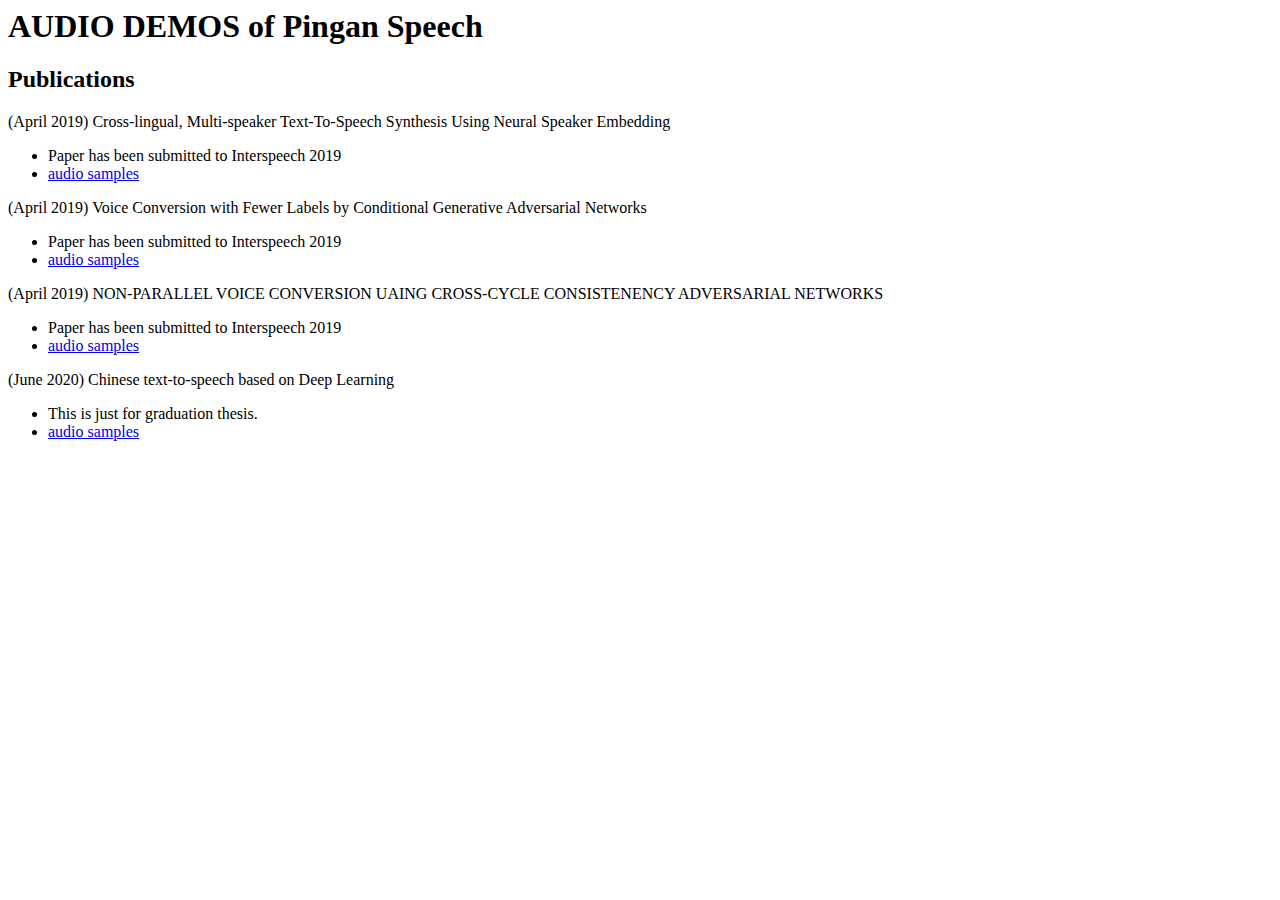
==== index.html @ 06ac0140 "add index.html" ====
<html>

<head>
  <meta charset="UTF-8">
  <title>Audio samples related to Pingan speech innovation section.</title>
  <link rel="stylesheet" type="text/css" href="stylesheet.css" />
  <!-- <link rel="shortcut icon" href="images/taco.png"> -->
</head>

<body>
  <h1>
    <!-- <img src="images/taco.png"/><img src="images/tron.png"/><br/> -->
    AUDIO DEMOS of Pingan Speech
  </h1>
  <h2>Publications</h2>
  <article>
    <header>
      <span class="paper_date">(April 2019)</span>
      <span class="paper_title">Cross-lingual, Multi-speaker Text-To-Speech Synthesis Using Neural Speaker
        Embedding</span>
      <ul>
        <!-- <li><a href="https://arxiv.org/abs/1703.10135">paper</a></li> -->
        <li>Paper has been submitted to Interspeech 2019</li>
        <li><a href="publications/cross_multi_tts/index.html">audio samples</a></li>
      </ul>
    </header>
  </article>

  <article>
    <header>
      <span class="paper_date">(April 2019)</span>
      <span class="paper_title">Voice Conversion with Fewer Labels by Conditional Generative Adversarial Networks</span>
      <ul>
        <!-- <li><a href="https://arxiv.org/abs/1711.00520">paper</a></li> -->
        <li>Paper has been submitted to Interspeech 2019</li>
        <li><a href="publications/vc_fewer_labels/index.html">audio samples</a></li>
      </ul>
    </header>
  </article>

  <article>
    <header>
      <span class="paper_date">(April 2019)</span>
      <span class="paper_title">NON-PARALLEL VOICE CONVERSION UAING CROSS-CYCLE CONSISTENENCY ADVERSARIAL
        NETWORKS</span>
      <ul>
        <!-- <li><a href="https://research.googleblog.com/2017/12/tacotron-2-generating-human-like-speech.html">blog post</a></li> -->
        <!-- <li><a href="https://arxiv.org/abs/1712.05884">paper</a></li> -->
        <li>Paper has been submitted to Interspeech 2019</li>
        <li><a href="publications/cc_gan_vc/index.html">audio samples</a></li>
      </ul>
    </header>
  </article>

  <article>
      <header>
        <span class="paper_date">(June 2020)</span>
        <span class="paper_title">Chinese text-to-speech based on Deep Learning</span>
        <ul>
          <!-- <li><a href="https://arxiv.org/abs/1703.10135">paper</a></li> -->
          <li>This is just for graduation thesis.</li>
          <li><a href="publications/tacotron2_chinese/index.html">audio samples</a></li>
        </ul>
      </header>
  </article>
<!--
  <article>
    <header>
      <span class="paper_date">(June 2020)</span>
      <span class="paper_title">Chinese Voice Conversion with Fewer Labels by Conditional Generative Adversarial Networks</span>
      <ul>
        <li>This is just for graduation thesis.</li>
        <li><a href="publications/chinese_vc_fewer_labels/index.html">audio samples</a></li>
      </ul>
    </header>
</article>
-->
</body>

</html>
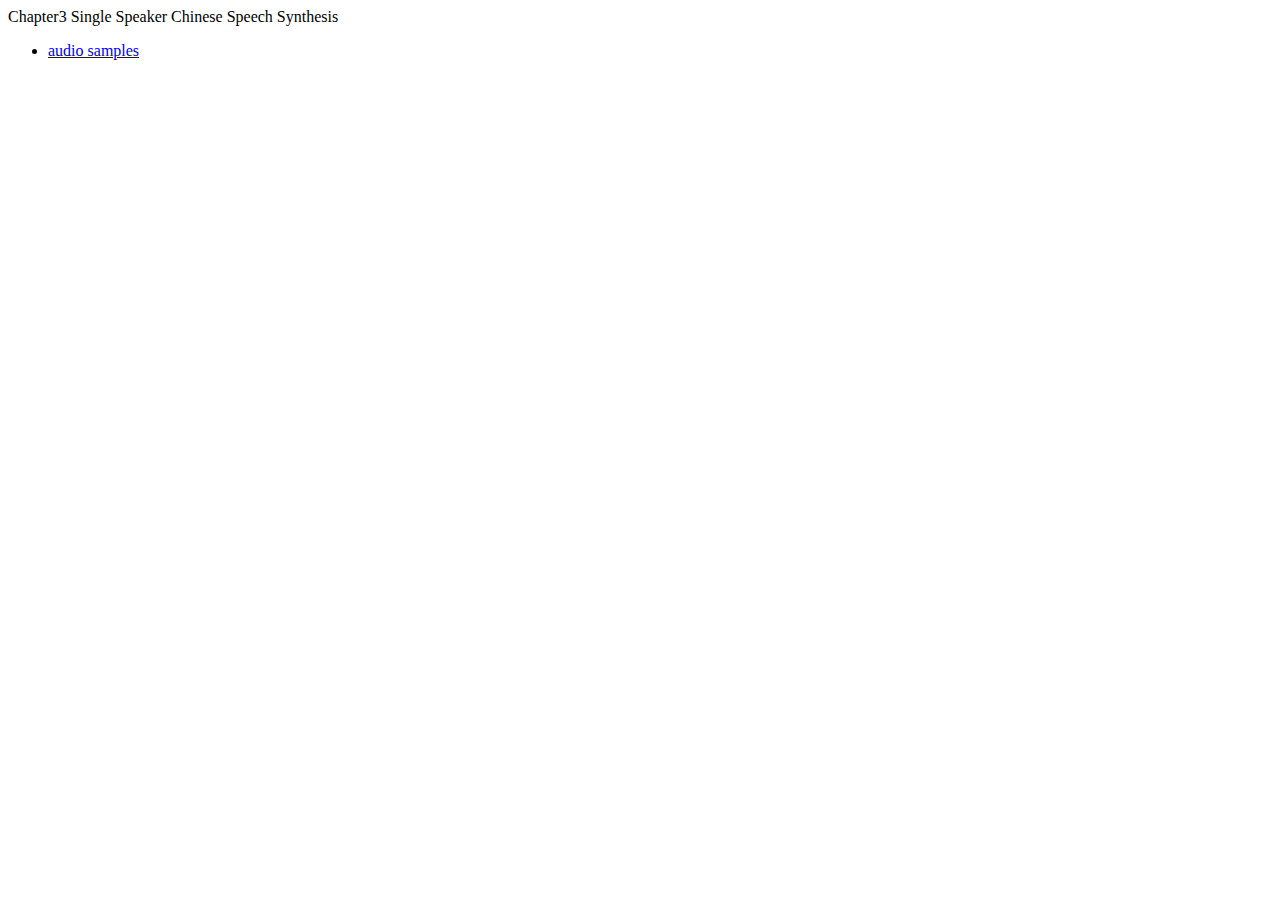
==== commit 553e968a: "modify" ====
--- a/index.html
+++ b/index.html
@@ -2,79 +2,59 @@
 
 <head>
   <meta charset="UTF-8">
-  <title>Audio samples related to Pingan speech innovation section.</title>
+  <title>Audio samples of "Multi-speaker Text-to-Speech Based on Deep Learning"</title>
   <link rel="stylesheet" type="text/css" href="stylesheet.css" />
   <!-- <link rel="shortcut icon" href="images/taco.png"> -->
 </head>
 
 <body>
-  <h1>
-    <!-- <img src="images/taco.png"/><img src="images/tron.png"/><br/> -->
+  <!-- <h1>
     AUDIO DEMOS of Pingan Speech
-  </h1>
-  <h2>Publications</h2>
+  </h1> -->
   <article>
     <header>
-      <span class="paper_date">(April 2019)</span>
-      <span class="paper_title">Cross-lingual, Multi-speaker Text-To-Speech Synthesis Using Neural Speaker
-        Embedding</span>
+      <span class="paper_date">Chapter3</span>
+      <span class="paper_title">Single Speaker Chinese Speech Synthesis</span>
       <ul>
-        <!-- <li><a href="https://arxiv.org/abs/1703.10135">paper</a></li> -->
-        <li>Paper has been submitted to Interspeech 2019</li>
-        <li><a href="publications/cross_multi_tts/index.html">audio samples</a></li>
+        <li><a href="chapters/single_speaker_chinese_tts/index.html">audio samples</a></li>
       </ul>
     </header>
   </article>
 
-  <article>
+  <!-- <article>
     <header>
       <span class="paper_date">(April 2019)</span>
       <span class="paper_title">Voice Conversion with Fewer Labels by Conditional Generative Adversarial Networks</span>
       <ul>
-        <!-- <li><a href="https://arxiv.org/abs/1711.00520">paper</a></li> -->
         <li>Paper has been submitted to Interspeech 2019</li>
         <li><a href="publications/vc_fewer_labels/index.html">audio samples</a></li>
       </ul>
     </header>
-  </article>
+  </article> -->
 
-  <article>
+  <!-- <article>
     <header>
       <span class="paper_date">(April 2019)</span>
       <span class="paper_title">NON-PARALLEL VOICE CONVERSION UAING CROSS-CYCLE CONSISTENENCY ADVERSARIAL
         NETWORKS</span>
       <ul>
-        <!-- <li><a href="https://research.googleblog.com/2017/12/tacotron-2-generating-human-like-speech.html">blog post</a></li> -->
-        <!-- <li><a href="https://arxiv.org/abs/1712.05884">paper</a></li> -->
         <li>Paper has been submitted to Interspeech 2019</li>
         <li><a href="publications/cc_gan_vc/index.html">audio samples</a></li>
       </ul>
     </header>
-  </article>
+  </article> -->
 
-  <article>
+  <!-- <article>
       <header>
         <span class="paper_date">(June 2020)</span>
         <span class="paper_title">Chinese text-to-speech based on Deep Learning</span>
         <ul>
-          <!-- <li><a href="https://arxiv.org/abs/1703.10135">paper</a></li> -->
           <li>This is just for graduation thesis.</li>
           <li><a href="publications/tacotron2_chinese/index.html">audio samples</a></li>
         </ul>
       </header>
-  </article>
-<!--
-  <article>
-    <header>
-      <span class="paper_date">(June 2020)</span>
-      <span class="paper_title">Chinese Voice Conversion with Fewer Labels by Conditional Generative Adversarial Networks</span>
-      <ul>
-        <li>This is just for graduation thesis.</li>
-        <li><a href="publications/chinese_vc_fewer_labels/index.html">audio samples</a></li>
-      </ul>
-    </header>
-</article>
--->
+  </article> -->
+
 </body>
 
 </html>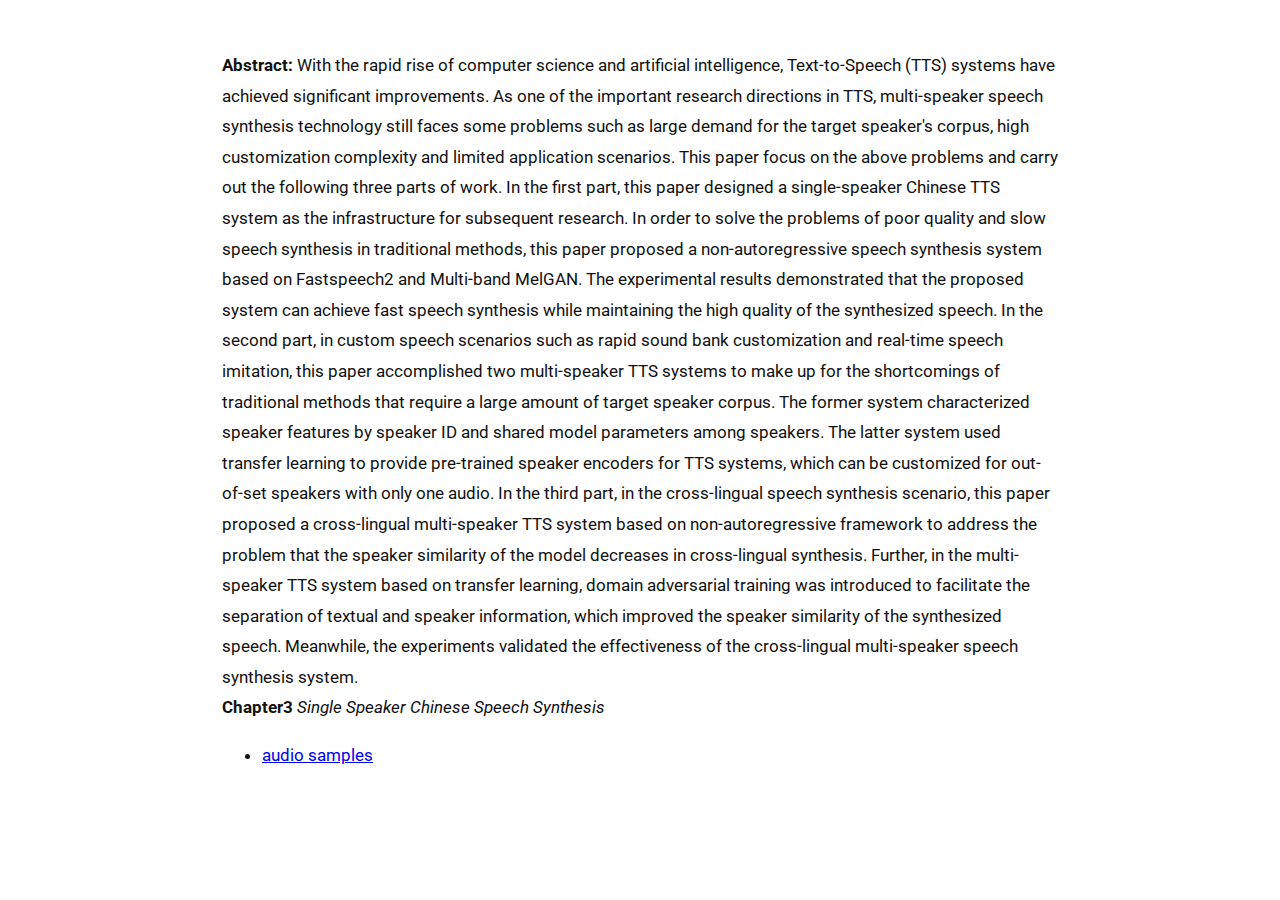
==== commit cea91868: "modify" ====
--- a/index.html
+++ b/index.html
@@ -11,6 +11,13 @@
   <!-- <h1>
     AUDIO DEMOS of Pingan Speech
   </h1> -->
+  <div><b>Abstract:</b> With the rapid rise of computer science and artificial intelligence, Text-to-Speech (TTS) systems have achieved significant improvements. As one of the important research directions in TTS, multi-speaker speech synthesis technology still faces some problems such as large demand for the target speaker's corpus, high customization complexity and limited application scenarios. This paper focus on the above problems and carry out the following three parts of work.
+    In the first part, this paper designed a single-speaker Chinese TTS system as the infrastructure for subsequent research. In order to solve the problems of poor quality and slow speech synthesis in traditional methods, this paper proposed a non-autoregressive speech synthesis system based on Fastspeech2 and Multi-band MelGAN. The experimental results demonstrated that the proposed system can achieve fast speech synthesis while maintaining the high quality of the synthesized speech.
+    In the second part, in custom speech scenarios such as rapid sound bank customization and real-time speech imitation, this paper accomplished two multi-speaker TTS systems to make up for the shortcomings of traditional methods that require a large amount of target speaker corpus. The former system characterized speaker features by speaker ID and shared model parameters among speakers. The latter system used transfer learning to provide pre-trained speaker encoders for TTS systems, which can be customized for out-of-set speakers with only one audio.
+    In the third part, in the cross-lingual speech synthesis scenario, this paper proposed a cross-lingual multi-speaker TTS system based on non-autoregressive framework to address the problem that the speaker similarity of the model decreases in cross-lingual synthesis. Further, in the multi-speaker TTS system based on transfer learning, domain adversarial training was introduced to facilitate the separation of textual and speaker information, which improved the speaker similarity of the synthesized speech. Meanwhile, the experiments validated the effectiveness of the cross-lingual multi-speaker speech synthesis system.
+    
+  </div>
+
   <article>
     <header>
       <span class="paper_date">Chapter3</span>
--- a/stylesheet.css
+++ b/stylesheet.css
@@ -0,0 +1,110 @@
+@import url('https://fonts.googleapis.com/css?family=Roboto:400,400i,700');
+body {
+    font-family: 'Roboto', Arial, sans-serif;
+    margin: 0% 15%;
+    padding: 50px 30px;
+    background: #fff;
+    color: #111;
+    font-size: 17px;
+    /* font-family: sans-serif; */
+    font-weight: 400;
+    line-height: 1.8;
+    overflow-x: hidden;
+    -webkit-font-smoothing: antialiased;
+}
+table {
+    width: 100%;
+}
+
+audio {
+    width: 100%;
+}
+
+h1 {
+    font-size: 1.75em;
+}
+
+h2 {
+    margin-bottom: 0.4em;
+}
+
+hr {
+    height: 0.5px;
+    border-width: 0;
+    color: lightgray;
+    background-color: lightgray
+}
+
+.paper_title {
+  font-style: italic;
+}
+.paper_date {
+  font-weight: bold;
+}
+#toc_container {
+  background: #f9f9f9 none repeat scroll 0 0;
+  border: 1px solid #aaa;
+  display: table;
+  font-size: 95%;
+  padding-top: 20px;
+  padding-left: 20px;
+  padding-right: 20px;
+  padding-bottom: 8px;
+  width: auto;
+}
+.toc_title {
+  font-weight: 700;
+  font-size: 18pt;
+  text-align: left;
+}
+#toc_container ul  {
+  list-style: outside none none !important; margin-left: -40px;
+}
+.h2_explainer {
+  margin-bottom: 2px;
+}
+h3 {
+  margin-bottom: 2px;
+}
+.h3_explainer {
+  padding-bottom: 10px;
+  padding-top: 5px;
+}
+.transcript {
+  font-style: italic;
+}
+.text_e2e {
+  font-style: italic;
+  color: #666666;
+  font-size: 11pt;
+}
+
+/* padding causes text to overlap buttons on e2e page */
+.text_gst {
+  font-style: italic;
+  color: #666666;
+  font-size: 11pt;
+  padding-bottom: 10px;
+  padding-top: 15px;
+}
+
+/* for e2e page */
+td.reference {
+  text-wrap: overflow;
+  min-width: 500px;
+  max-width: 500px;
+}
+td.reference button {
+  margin-left: 10px;
+}
+td.algorithm {
+  text-align: right;
+}
+#player {
+  position: fixed;
+  top: 0;
+  right: 0;
+}
+td.synthesis {
+  text-align:center;
+}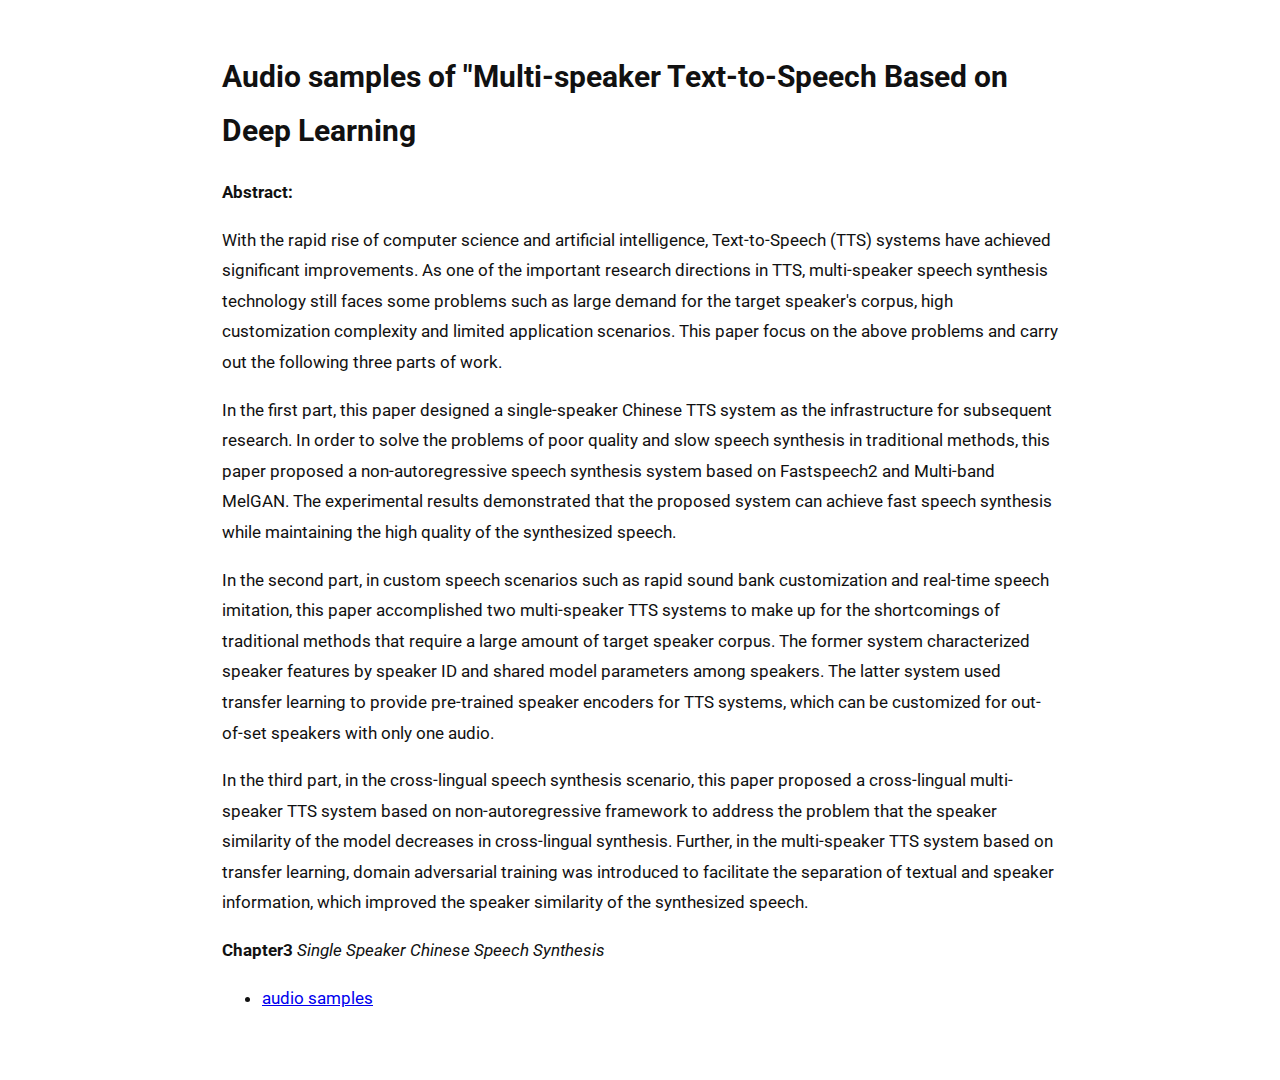
==== commit 33c853a1: "modify" ====
--- a/index.html
+++ b/index.html
@@ -8,14 +8,22 @@
 </head>
 
 <body>
-  <!-- <h1>
-    AUDIO DEMOS of Pingan Speech
-  </h1> -->
-  <div><b>Abstract:</b> With the rapid rise of computer science and artificial intelligence, Text-to-Speech (TTS) systems have achieved significant improvements. As one of the important research directions in TTS, multi-speaker speech synthesis technology still faces some problems such as large demand for the target speaker's corpus, high customization complexity and limited application scenarios. This paper focus on the above problems and carry out the following three parts of work.
-    In the first part, this paper designed a single-speaker Chinese TTS system as the infrastructure for subsequent research. In order to solve the problems of poor quality and slow speech synthesis in traditional methods, this paper proposed a non-autoregressive speech synthesis system based on Fastspeech2 and Multi-band MelGAN. The experimental results demonstrated that the proposed system can achieve fast speech synthesis while maintaining the high quality of the synthesized speech.
-    In the second part, in custom speech scenarios such as rapid sound bank customization and real-time speech imitation, this paper accomplished two multi-speaker TTS systems to make up for the shortcomings of traditional methods that require a large amount of target speaker corpus. The former system characterized speaker features by speaker ID and shared model parameters among speakers. The latter system used transfer learning to provide pre-trained speaker encoders for TTS systems, which can be customized for out-of-set speakers with only one audio.
-    In the third part, in the cross-lingual speech synthesis scenario, this paper proposed a cross-lingual multi-speaker TTS system based on non-autoregressive framework to address the problem that the speaker similarity of the model decreases in cross-lingual synthesis. Further, in the multi-speaker TTS system based on transfer learning, domain adversarial training was introduced to facilitate the separation of textual and speaker information, which improved the speaker similarity of the synthesized speech. Meanwhile, the experiments validated the effectiveness of the cross-lingual multi-speaker speech synthesis system.
-    
+  <h1>
+    Audio samples of "Multi-speaker Text-to-Speech Based on Deep Learning
+  </h1>
+  <div><b>Abstract:</b> 
+    <p>
+      With the rapid rise of computer science and artificial intelligence, Text-to-Speech (TTS) systems have achieved significant improvements. As one of the important research directions in TTS, multi-speaker speech synthesis technology still faces some problems such as large demand for the target speaker's corpus, high customization complexity and limited application scenarios. This paper focus on the above problems and carry out the following three parts of work.
+    </p>
+    <p>
+      In the first part, this paper designed a single-speaker Chinese TTS system as the infrastructure for subsequent research. In order to solve the problems of poor quality and slow speech synthesis in traditional methods, this paper proposed a non-autoregressive speech synthesis system based on Fastspeech2 and Multi-band MelGAN. The experimental results demonstrated that the proposed system can achieve fast speech synthesis while maintaining the high quality of the synthesized speech.
+    </p>
+    <p>
+      In the second part, in custom speech scenarios such as rapid sound bank customization and real-time speech imitation, this paper accomplished two multi-speaker TTS systems to make up for the shortcomings of traditional methods that require a large amount of target speaker corpus. The former system characterized speaker features by speaker ID and shared model parameters among speakers. The latter system used transfer learning to provide pre-trained speaker encoders for TTS systems, which can be customized for out-of-set speakers with only one audio.
+    </p>
+    <p>
+      In the third part, in the cross-lingual speech synthesis scenario, this paper proposed a cross-lingual multi-speaker TTS system based on non-autoregressive framework to address the problem that the speaker similarity of the model decreases in cross-lingual synthesis. Further, in the multi-speaker TTS system based on transfer learning, domain adversarial training was introduced to facilitate the separation of textual and speaker information, which improved the speaker similarity of the synthesized speech.
+    </p>
   </div>
 
   <article>
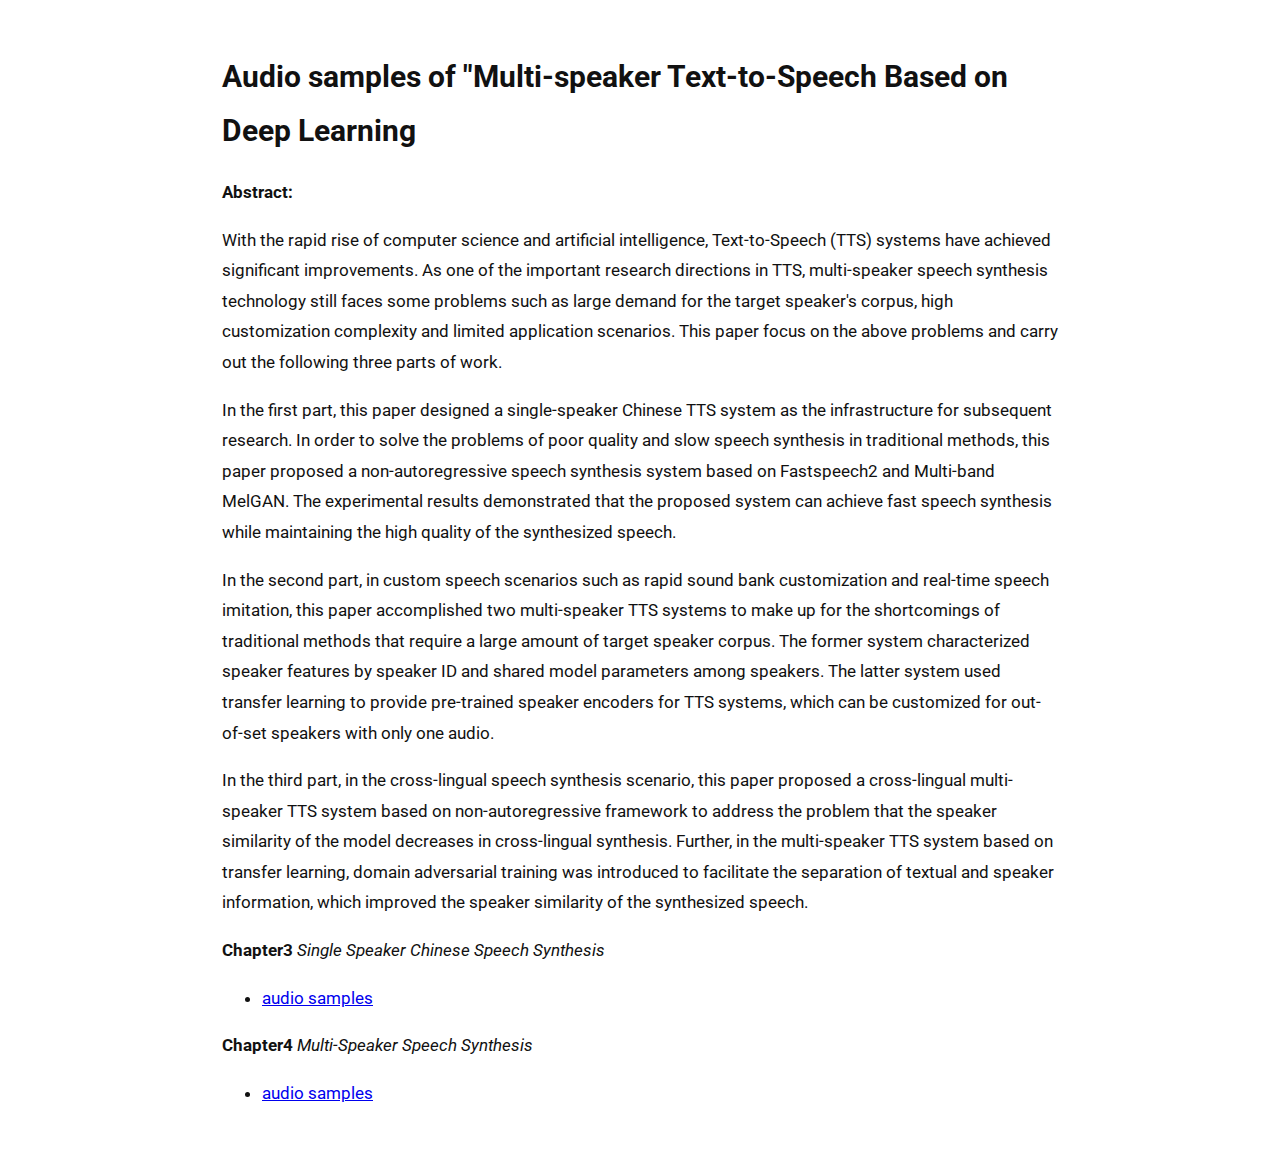
==== commit cec6536c: "modify" ====
--- a/index.html
+++ b/index.html
@@ -36,16 +36,15 @@
     </header>
   </article>
 
-  <!-- <article>
+  <article>
     <header>
-      <span class="paper_date">(April 2019)</span>
-      <span class="paper_title">Voice Conversion with Fewer Labels by Conditional Generative Adversarial Networks</span>
+      <span class="paper_date">Chapter4</span>
+      <span class="paper_title">Multi-Speaker Speech Synthesis</span>
       <ul>
-        <li>Paper has been submitted to Interspeech 2019</li>
-        <li><a href="publications/vc_fewer_labels/index.html">audio samples</a></li>
+        <li><a href="chapters/multi_speaker_tts/index.html">audio samples</a></li>
       </ul>
     </header>
-  </article> -->
+  </article>
 
   <!-- <article>
     <header>
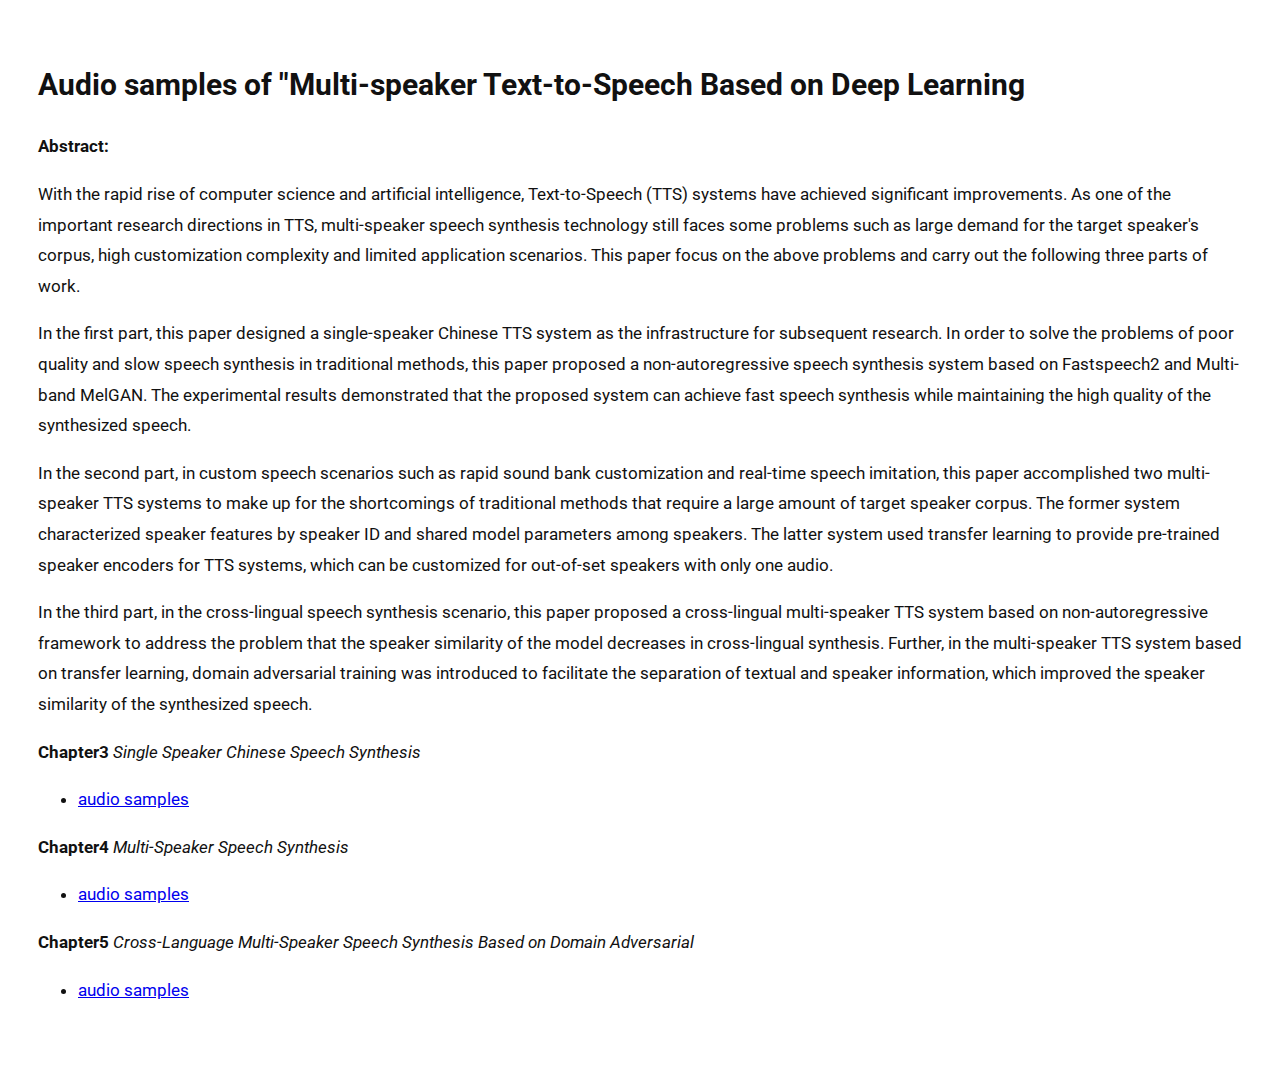
==== commit 000d426c: "modify" ====
--- a/index.html
+++ b/index.html
@@ -46,28 +46,16 @@
     </header>
   </article>
 
-  <!-- <article>
+  <article>
     <header>
-      <span class="paper_date">(April 2019)</span>
-      <span class="paper_title">NON-PARALLEL VOICE CONVERSION UAING CROSS-CYCLE CONSISTENENCY ADVERSARIAL
-        NETWORKS</span>
+      <span class="paper_date">Chapter5</span>
+      <span class="paper_title">Cross-Language Multi-Speaker Speech Synthesis Based on Domain Adversarial</span>
       <ul>
-        <li>Paper has been submitted to Interspeech 2019</li>
-        <li><a href="publications/cc_gan_vc/index.html">audio samples</a></li>
+        <li><a href="chapters/cross_language_multi_speaker_tts/index.html">audio samples</a></li>
       </ul>
     </header>
-  </article> -->
+  </article>
 
-  <!-- <article>
-      <header>
-        <span class="paper_date">(June 2020)</span>
-        <span class="paper_title">Chinese text-to-speech based on Deep Learning</span>
-        <ul>
-          <li>This is just for graduation thesis.</li>
-          <li><a href="publications/tacotron2_chinese/index.html">audio samples</a></li>
-        </ul>
-      </header>
-  </article> -->
 
 </body>
 
--- a/stylesheet.css
+++ b/stylesheet.css
@@ -1,7 +1,7 @@
 @import url('https://fonts.googleapis.com/css?family=Roboto:400,400i,700');
 body {
     font-family: 'Roboto', Arial, sans-serif;
-    margin: 0% 15%;
+    /* margin: 0% 15%; */
     padding: 50px 30px;
     background: #fff;
     color: #111;
@@ -12,13 +12,7 @@
     overflow-x: hidden;
     -webkit-font-smoothing: antialiased;
 }
-table {
-    width: 100%;
-}
 
-audio {
-    width: 100%;
-}
 
 h1 {
     font-size: 1.75em;
